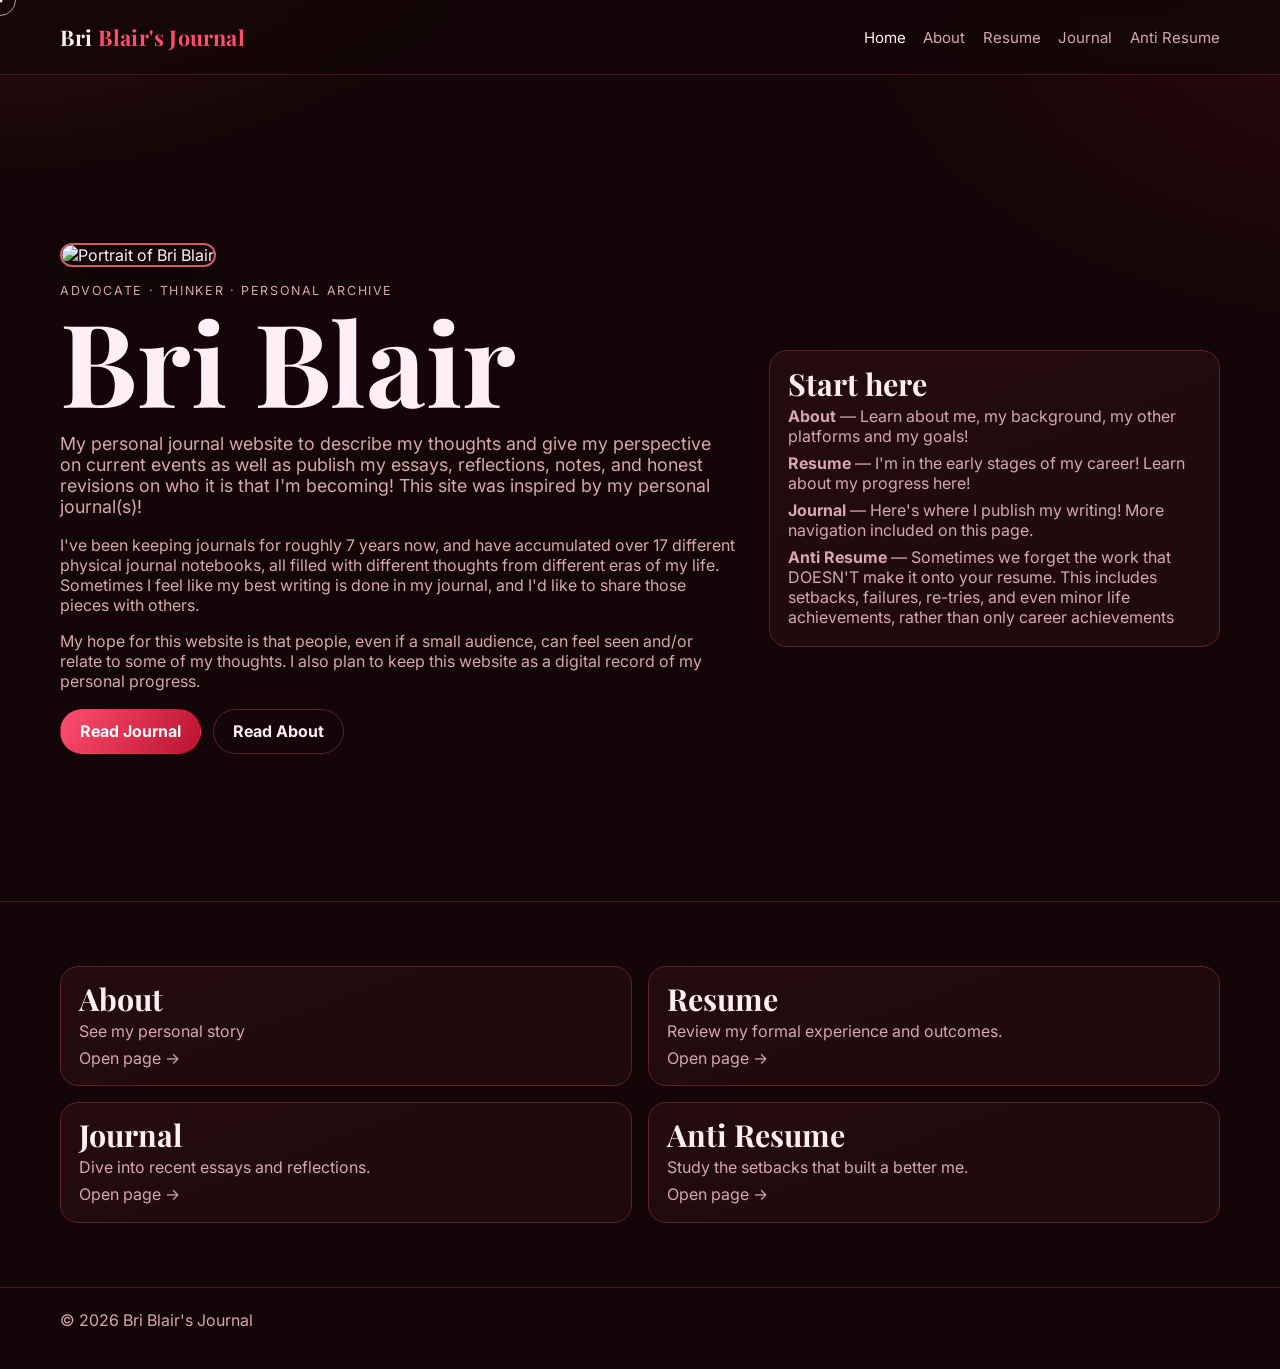
==== index.html @ d58d40ee "Update index.html" ====
<!DOCTYPE html>
<html lang="en">
  <head>
    <meta charset="UTF-8" />
    <meta name="viewport" content="width=device-width, initial-scale=1.0" />
    <title>Bri Blair's Journal | Home</title>
    <meta name="description" content="Bri Blair's Journal — red editorial homepage." />
    <link rel="stylesheet" href="styles.css" />
  </head>
  <body>
    <div id="cursor-dot"></div>
<div id="cursor-ring"></div>
    <div class="nav-wrap">
      <nav class="container">
        <a class="brand" href="index.html">Bri <span>Blair's Journal</span></a>
        <div class="menu">
          <a class="active" href="index.html">Home</a><a href="about.html">About</a><a href="resume.html">Resume</a><a href="journal.html">Journal</a><a href="anti-resume.html">Anti Resume</a>
        </div>
      </nav>
    </div>

<main class="container hero">
      <section>
        <img class="hero-portrait" src="Bri senior-88 (1).jpg" alt="Portrait of Bri Blair" />
        <div class="eyebrow">Advocate · Thinker · Personal Archive</div>
        <h1>Bri Blair</h1>
        <p class="lead">
          My personal journal website to describe my thoughts and give my perspective on current events 
          as well as publish my essays, reflections, notes, and honest revisions on who it is that I'm 
          becoming! This site was inspired by my personal journal(s)!
        </p>

        <p> I've been keeping journals for roughly 7 years now, and have accumulated over 17 different 
          physical journal notebooks, all filled with different thoughts from different eras of my life. 
          Sometimes I feel like my best writing is done in my journal, and I'd like to share those pieces
          with others.
        </p>

        <p> My hope for this website is that people, even if a small audience, can feel seen and/or relate 
          to some of my thoughts. I also plan to keep this website as a digital record of my personal progress. </p>
        <div class="cta-row">
          <a class="btn primary" href="journal.html">Read Journal</a>
          <a class="btn" href="about.html">Read About</a>
        </div>
      </section>
      <aside class="hero-panel">
        <article class="card">
          <h3>Start here</h3>
          <p><strong>About</strong> — Learn about me, my background, my other platforms and my goals!</p>
          <p><strong>Resume</strong> — I'm in the early stages of my career! Learn about my progress here!</p>
          <p><strong>Journal</strong> — Here's where I publish my writing! More navigation included on this page.</p>
          <p><strong>Anti Resume</strong> — Sometimes we forget the work that DOESN'T make it onto your resume. This includes setbacks,
          failures, re-tries, and even minor life achievements, rather than only career achievements</p>
        </article>
      </aside>
    </main>

    <section class="section">
      <div class="container grid-2">
        <article class="card"><h3>About</h3><p>See my personal story</p><p><a href="about.html">Open page →</a></p></article>
        <article class="card"><h3>Resume</h3><p>Review my formal experience and outcomes.</p><p><a href="resume.html">Open page →</a></p></article>
        <article class="card"><h3>Journal</h3><p>Dive into recent essays and reflections.</p><p><a href="journal.html">Open page →</a></p></article>
        <article class="card"><h3>Anti Resume</h3><p>Study the setbacks that built a better me.</p><p><a href="anti-resume.html">Open page →</a></p></article>
      </div>
    </section>

    <footer><div class="container">© <span id="year"></span> Bri Blair's Journal</div></footer>

<script>
  document.getElementById('year').textContent = new Date().getFullYear();
</script>

<script src="cursor.js"></script>
</body>
</html>
---- styles.css ----
@import url('https://fonts.googleapis.com/css2?family=Inter:wght@400;500;700;800&family=Playfair+Display:wght@500;700;800&display=swap');

:root {
  --bg: #140608;
  --surface: #1f0a0d;
  --surface-2: #2a0d12;
  --line: #5f202d;
  --text: #fff0f3;
  --muted: #d6a7af;
  --accent: #ff4e6d;
  --accent-2: #b91330;
  --max: 1160px;
}

* { box-sizing: border-box; }
html { scroll-behavior: smooth; }
body {
  margin: 0;
  font-family: Inter, system-ui, -apple-system, Segoe UI, Roboto, sans-serif;
  color: var(--text);
  background:
    radial-gradient(1200px 700px at -5% -15%, rgba(255, 78, 109, .22), transparent 55%),
    radial-gradient(1000px 600px at 110% 0%, rgba(185, 19, 48, .16), transparent 55%),
    var(--bg);
}
a { color: inherit; text-decoration: none; }
.container { width: min(var(--max), 92vw); margin: 0 auto; }

.nav-wrap {
  position: sticky;
  top: 0;
  z-index: 40;
  border-bottom: 1px solid color-mix(in srgb, var(--line) 70%, transparent);
  background: rgba(20, 6, 8, .84);
  backdrop-filter: blur(8px);
}
nav {
  min-height: 74px;
  display: flex;
  align-items: center;
  justify-content: space-between;
  gap: 1rem;
}
.brand {
  font-family: "Playfair Display", Georgia, serif;
  font-weight: 700;
  letter-spacing: .2px;
  font-size: 1.35rem;   /* temporary to prove it changed */
}
.brand span { color: var(--accent); }
.menu { display: flex; gap: 1.1rem; flex-wrap: wrap; }
.menu a { color: var(--muted); font-size: .94rem; }
.menu a.active,
.menu a:hover { color: var(--text); }

.hero {
  min-height: calc(100vh - 74px);
  display: grid;
  grid-template-columns: 1.2fr .8fr;
  gap: 2rem;
  align-content: center;
  padding: 4.5rem 0 3.2rem;
}
.eyebrow { color: var(--muted); text-transform: uppercase; letter-spacing: .13em; font-size: .78rem; }
h1, h2, h3 { margin: 0; font-family: "Playfair Display", Georgia, serif; line-height: .95; }
h1 { font-size: clamp(2.9rem, 9.5vw, 7.2rem); margin: .5rem 0 .8rem; }
h2 { font-size: clamp(1.9rem, 5.5vw, 4rem); margin-bottom: .8rem; }
h3 { font-size: clamp(1.2rem, 3vw, 1.9rem); margin-bottom: .45rem; }
.lead { color: var(--muted); font-size: clamp(1rem, 1.4vw, 1.12rem); max-width: 64ch; }

.card {
  background: linear-gradient(160deg, color-mix(in srgb, var(--surface-2) 85%, #000), var(--surface));
  border: 1px solid var(--line);
  border-radius: 18px;
  padding: 1.1rem;
}
.card p { color: var(--muted); margin: .45rem 0 0; }

.hero-panel {
  display: grid;
  align-content: center;
}
.hero-panel .card { padding: 1.15rem; }

.cta-row { display: flex; gap: .7rem; flex-wrap: wrap; margin-top: 1.1rem; }
.btn {
  display: inline-flex;
  align-items: center;
  justify-content: center;
  border-radius: 999px;
  padding: .72rem 1.2rem;
  font-weight: 700;
  border: 1px solid var(--line);
}
.btn.primary { background: linear-gradient(120deg, var(--accent) 0%, var(--accent-2) 100%); border-color: transparent; color: #fff; }

.section { padding: 4rem 0; border-top: 1px solid color-mix(in srgb, var(--line) 70%, transparent); }
.grid-2 { display: grid; grid-template-columns: repeat(2, minmax(0,1fr)); gap: 1rem; }
.stack { display: grid; gap: .9rem; }
.meta { color: var(--muted); font-size: .88rem; }
footer { border-top: 1px solid color-mix(in srgb, var(--line) 70%, transparent); color: var(--muted); padding: 1.4rem 0 2.4rem; }

@media (max-width: 920px) {
  .hero { grid-template-columns: 1fr; min-height: auto; }
  .grid-2 { grid-template-columns: 1fr; }
}
.hero-portrait {
  width: clamp(110px, 20vw, 170px);
  aspect-ratio: 1 / 1;
  object-fit: cover;
  object-position: center 22% !important;
  border-radius: 999px;
  border: 2px solid color-mix(in srgb, var(--accent) 65%, #fff 15%);
  box-shadow: 0 15px 35px rgba(0, 0, 0, 0.35);
  margin-bottom: 1rem;
}

main p,
main li,
main small,
.card p,
.card a,
.lead {
  color: var(--muted);
}

@media (pointer: fine) {
  body {
    cursor: none;
  }

  a,
  button,
  .btn,
  .card {
    cursor: none;
  }

  #cursor-dot {
    position: fixed;
    width: 5px;
    height: 5px;
    background: #ffb3c1;
    border-radius: 50%;
    pointer-events: none;
    z-index: 9999;
    transform: translate(-50%, -50%);
    transition: opacity 0.2s;
  }

  #cursor-ring {
    position: fixed;
    width: 32px;
    height: 32px;
    border: 1px solid rgba(255, 179, 193, 0.55);
    border-radius: 50%;
    pointer-events: none;
    z-index: 9998;
    transform: translate(-50%, -50%);
    transition:
      width 0.3s cubic-bezier(0.16, 1, 0.3, 1),
      height 0.3s cubic-bezier(0.16, 1, 0.3, 1),
      border-color 0.3s,
      opacity 0.2s;
  }

  body.hovering #cursor-ring {
    width: 48px;
    height: 48px;
   border-color: rgba(255, 179, 193, 0.9);
  }
}

@media (max-width: 768px) {
  body {
    cursor: auto;
  }

  #cursor-dot,
  #cursor-ring {
    display: none;
  }
}

@media (pointer: fine) {
  #cursor-dot {
    background: #fff0f3 !important;
  }

  #cursor-ring {
    border-color: rgba(255, 240, 243, 0.65) !important;
  }

  body.hovering #cursor-ring {
    border-color: rgba(255, 240, 243, 0.95) !important;
  }
}
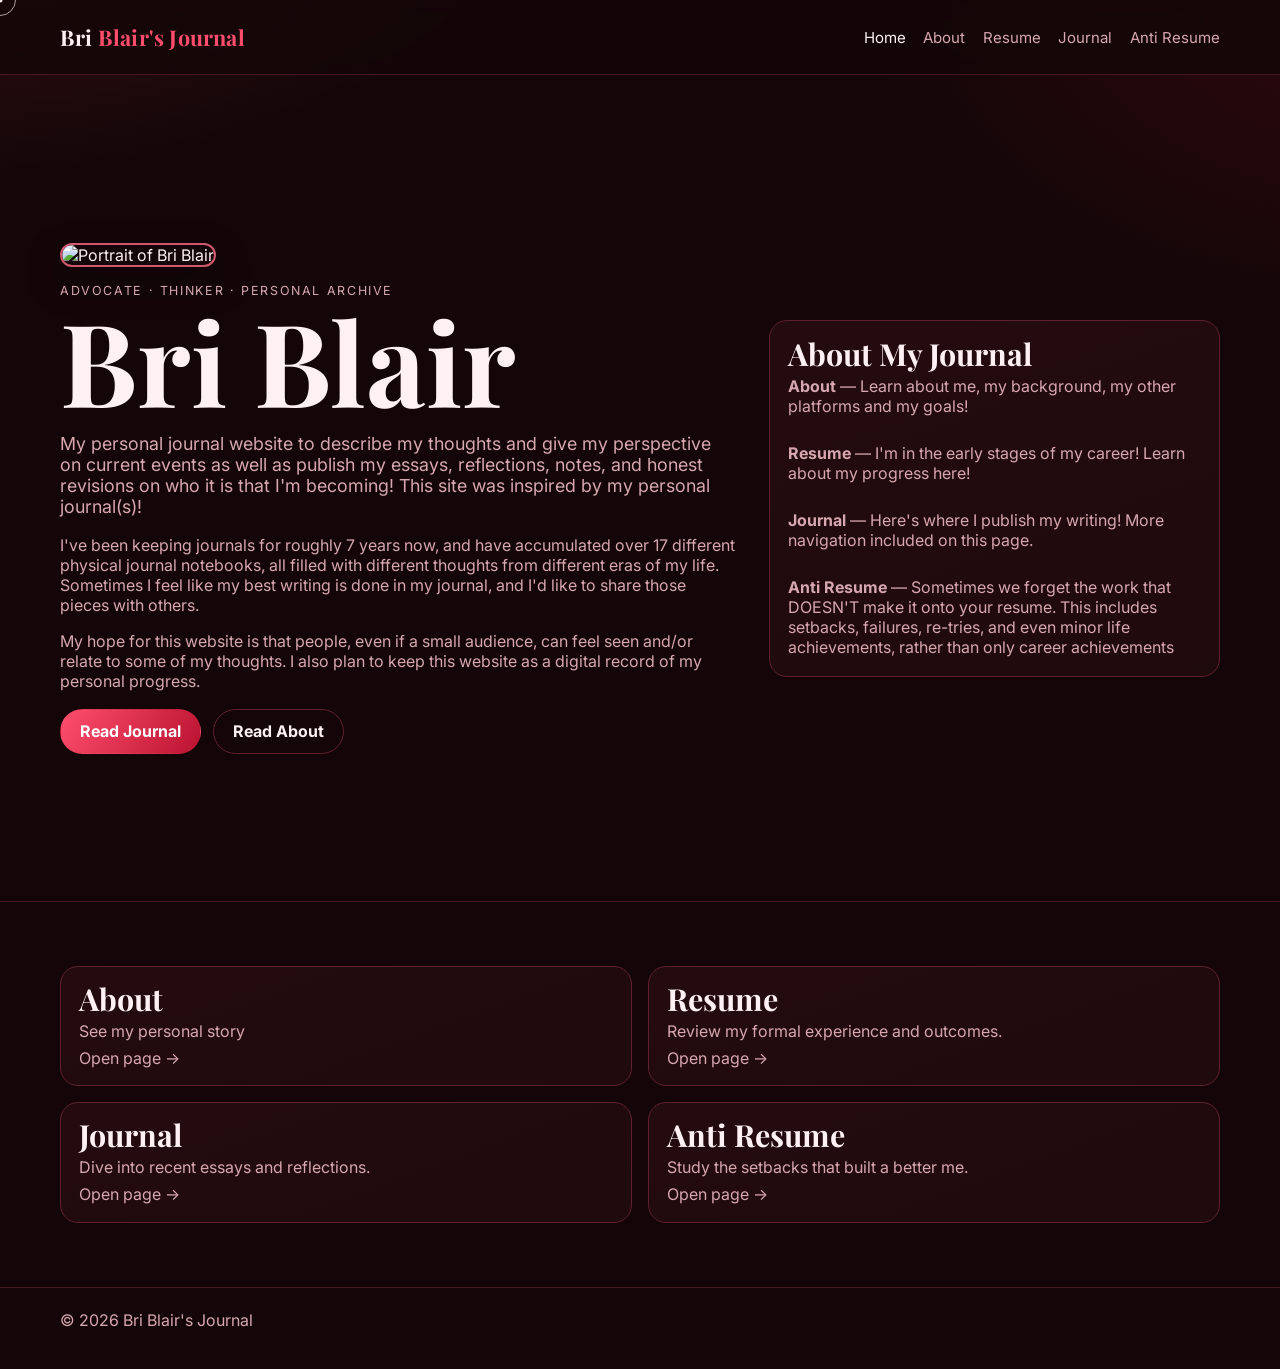
==== commit cba06da0: "Update index.html" ====
--- a/index.html
+++ b/index.html
@@ -45,10 +45,13 @@
       </section>
       <aside class="hero-panel">
         <article class="card">
-          <h3>Start here</h3>
+          <h3>About My Journal</h3>
           <p><strong>About</strong> — Learn about me, my background, my other platforms and my goals!</p>
+          <br>
           <p><strong>Resume</strong> — I'm in the early stages of my career! Learn about my progress here!</p>
+          <br>
           <p><strong>Journal</strong> — Here's where I publish my writing! More navigation included on this page.</p>
+          <br>
           <p><strong>Anti Resume</strong> — Sometimes we forget the work that DOESN'T make it onto your resume. This includes setbacks,
           failures, re-tries, and even minor life achievements, rather than only career achievements</p>
         </article>
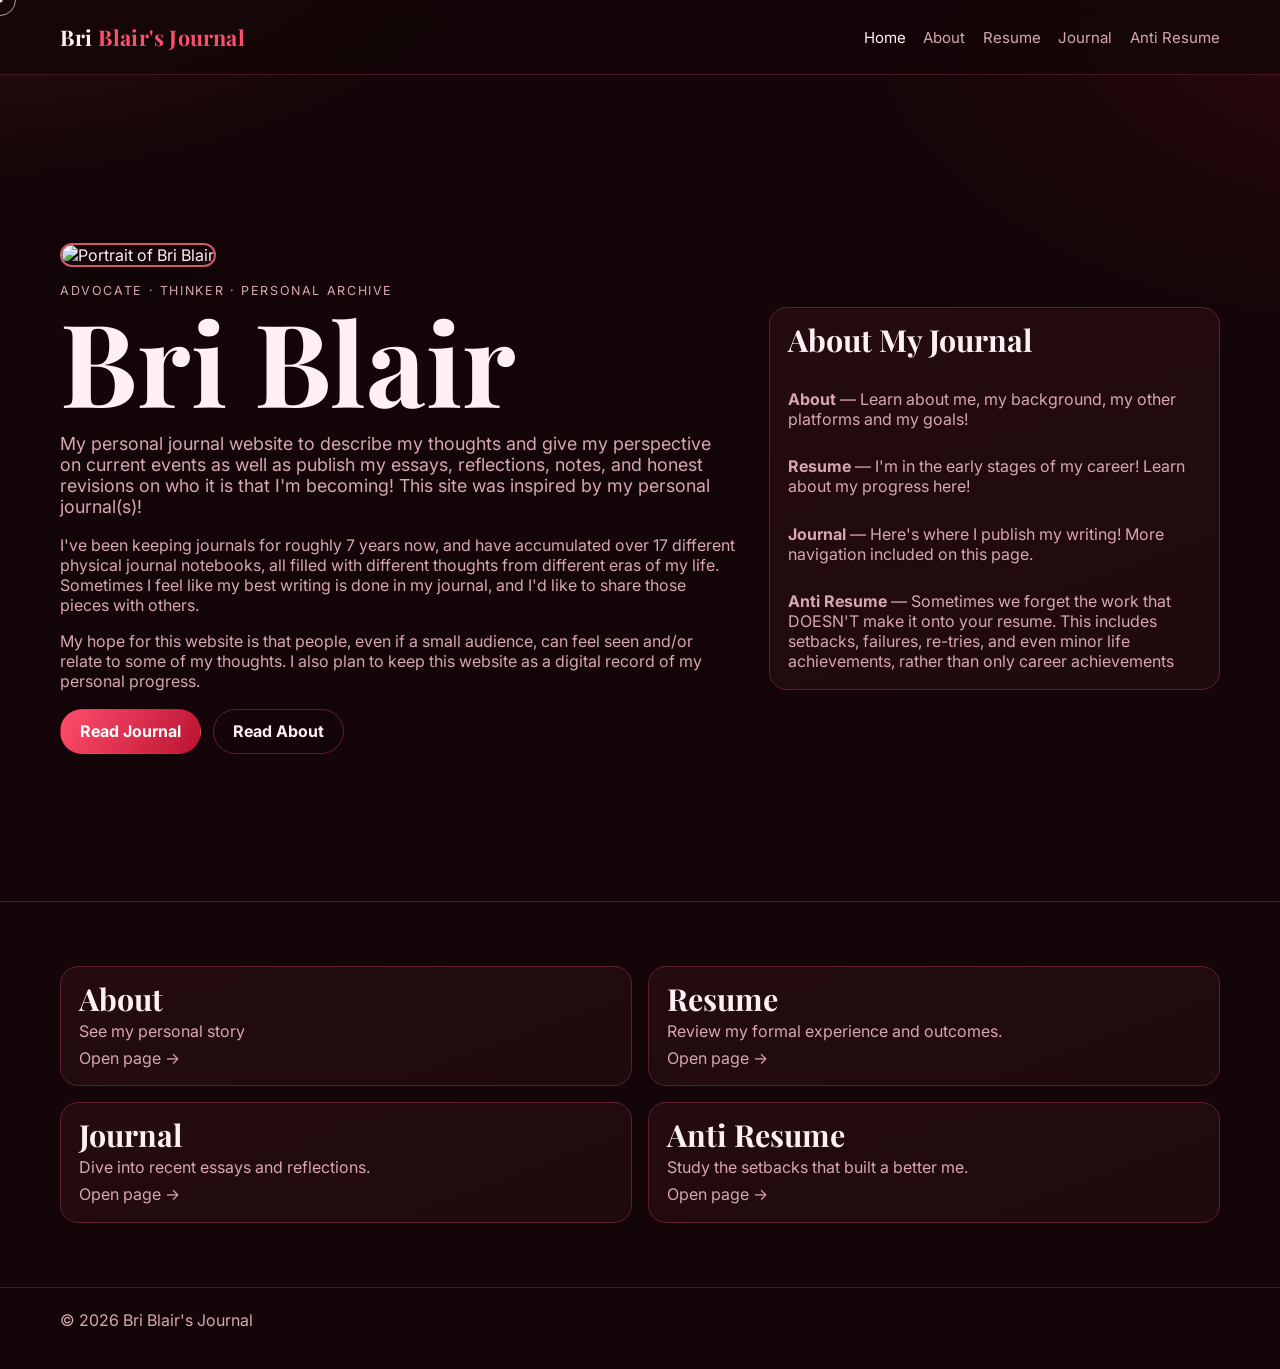
==== commit 3ca46691: "Update index.html" ====
--- a/index.html
+++ b/index.html
@@ -46,6 +46,7 @@
       <aside class="hero-panel">
         <article class="card">
           <h3>About My Journal</h3>
+          <br>
           <p><strong>About</strong> — Learn about me, my background, my other platforms and my goals!</p>
           <br>
           <p><strong>Resume</strong> — I'm in the early stages of my career! Learn about my progress here!</p>
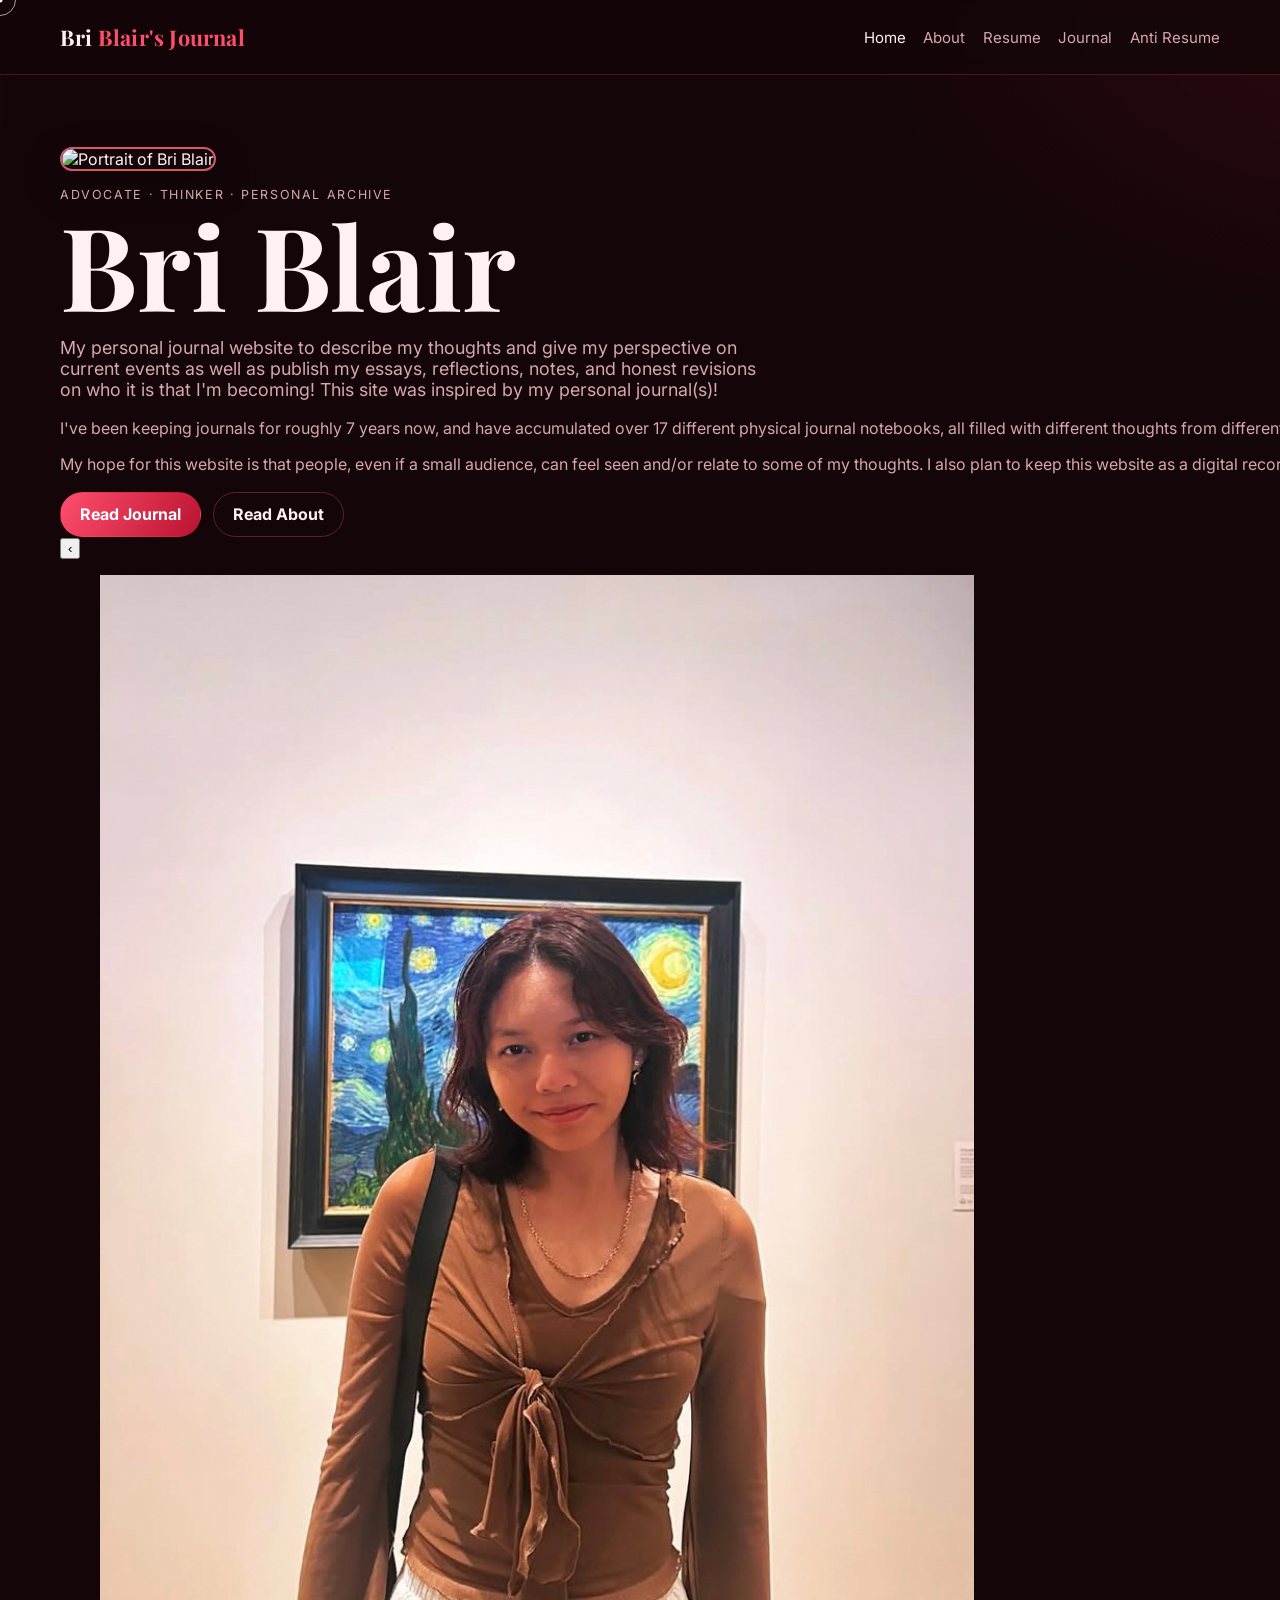
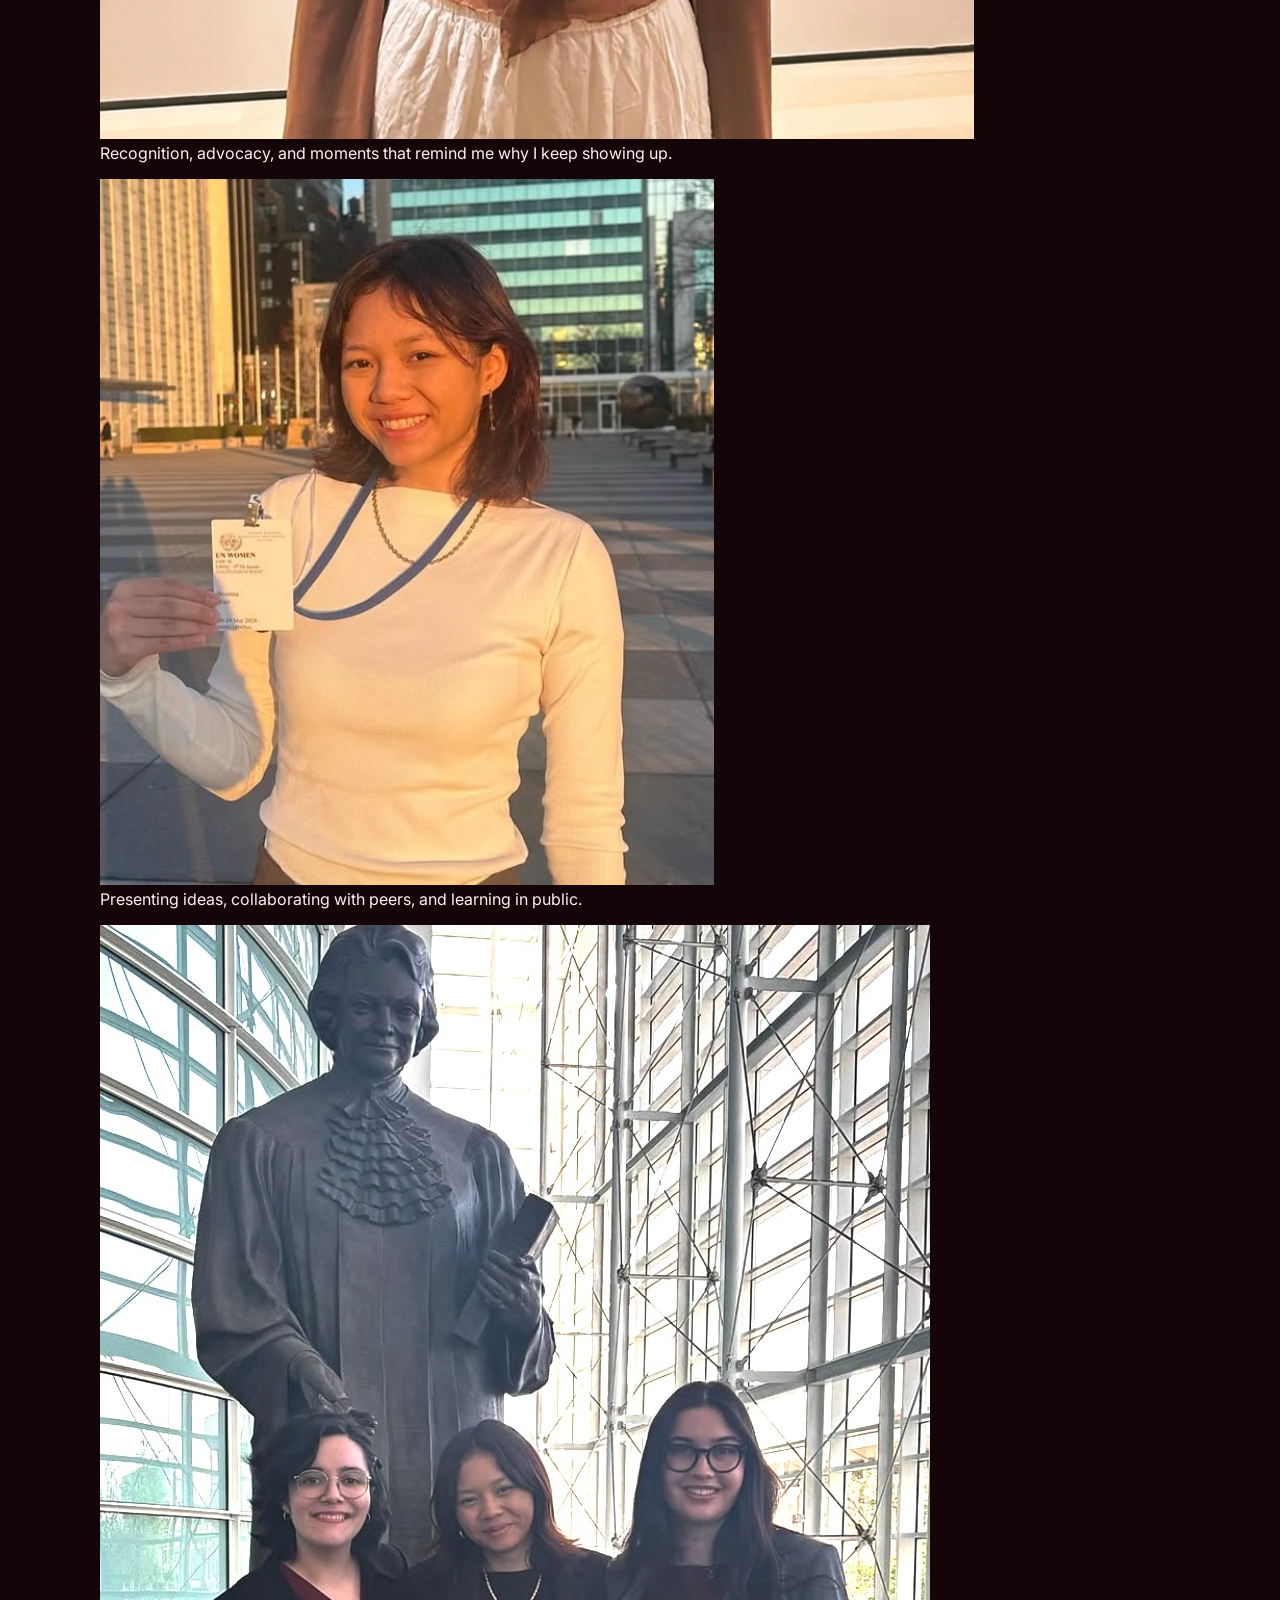
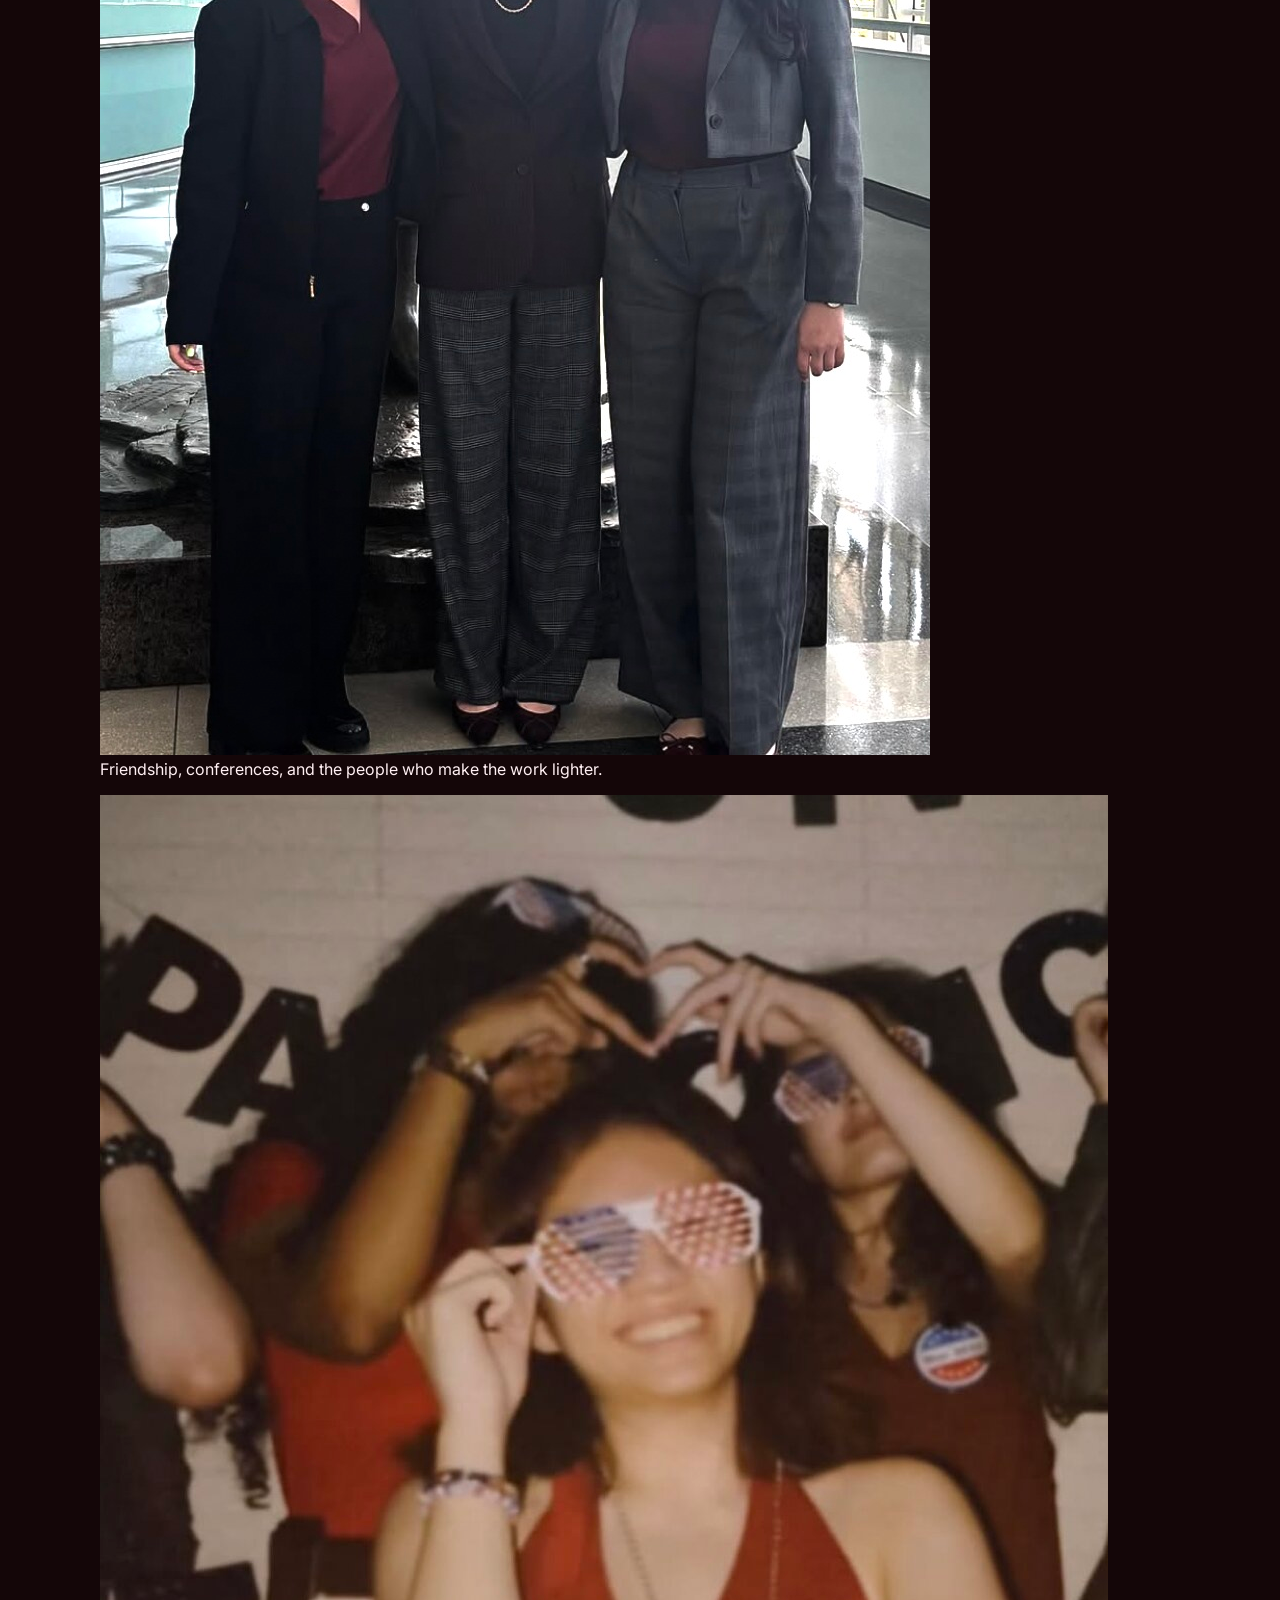
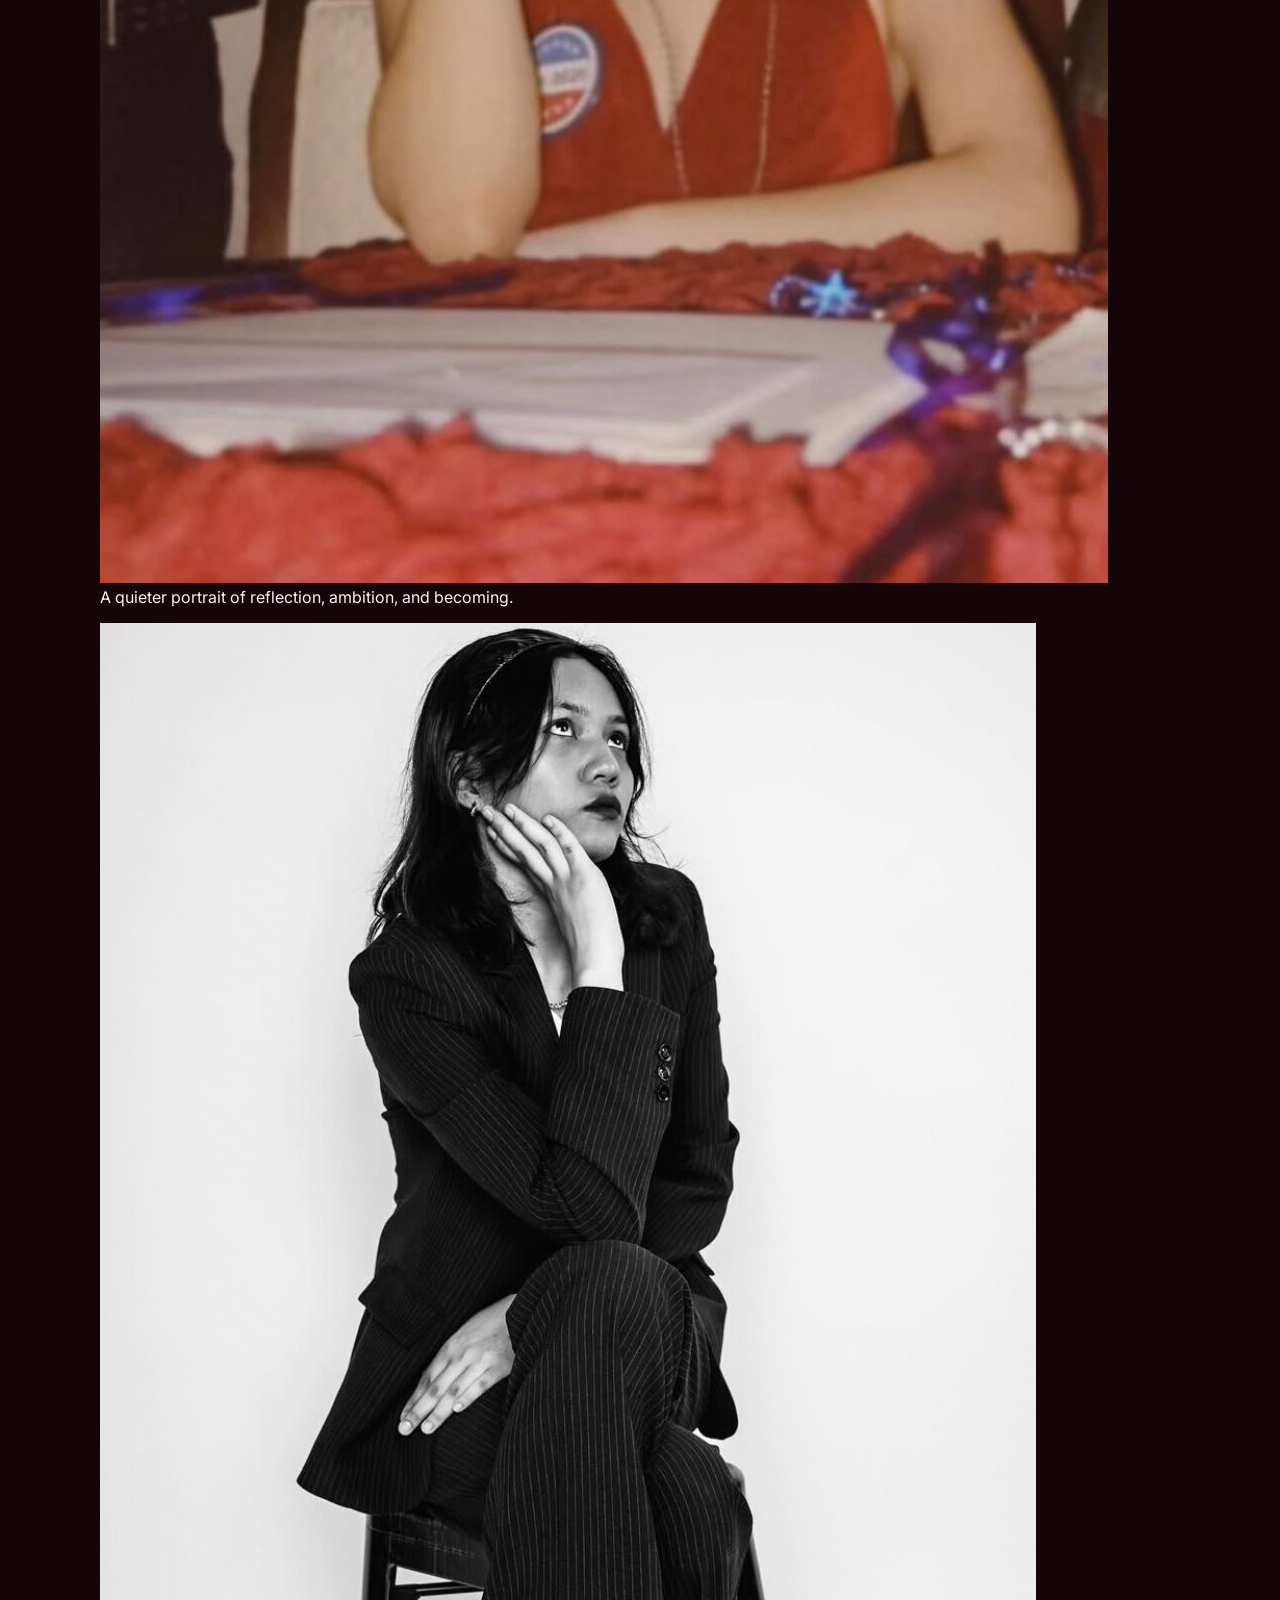
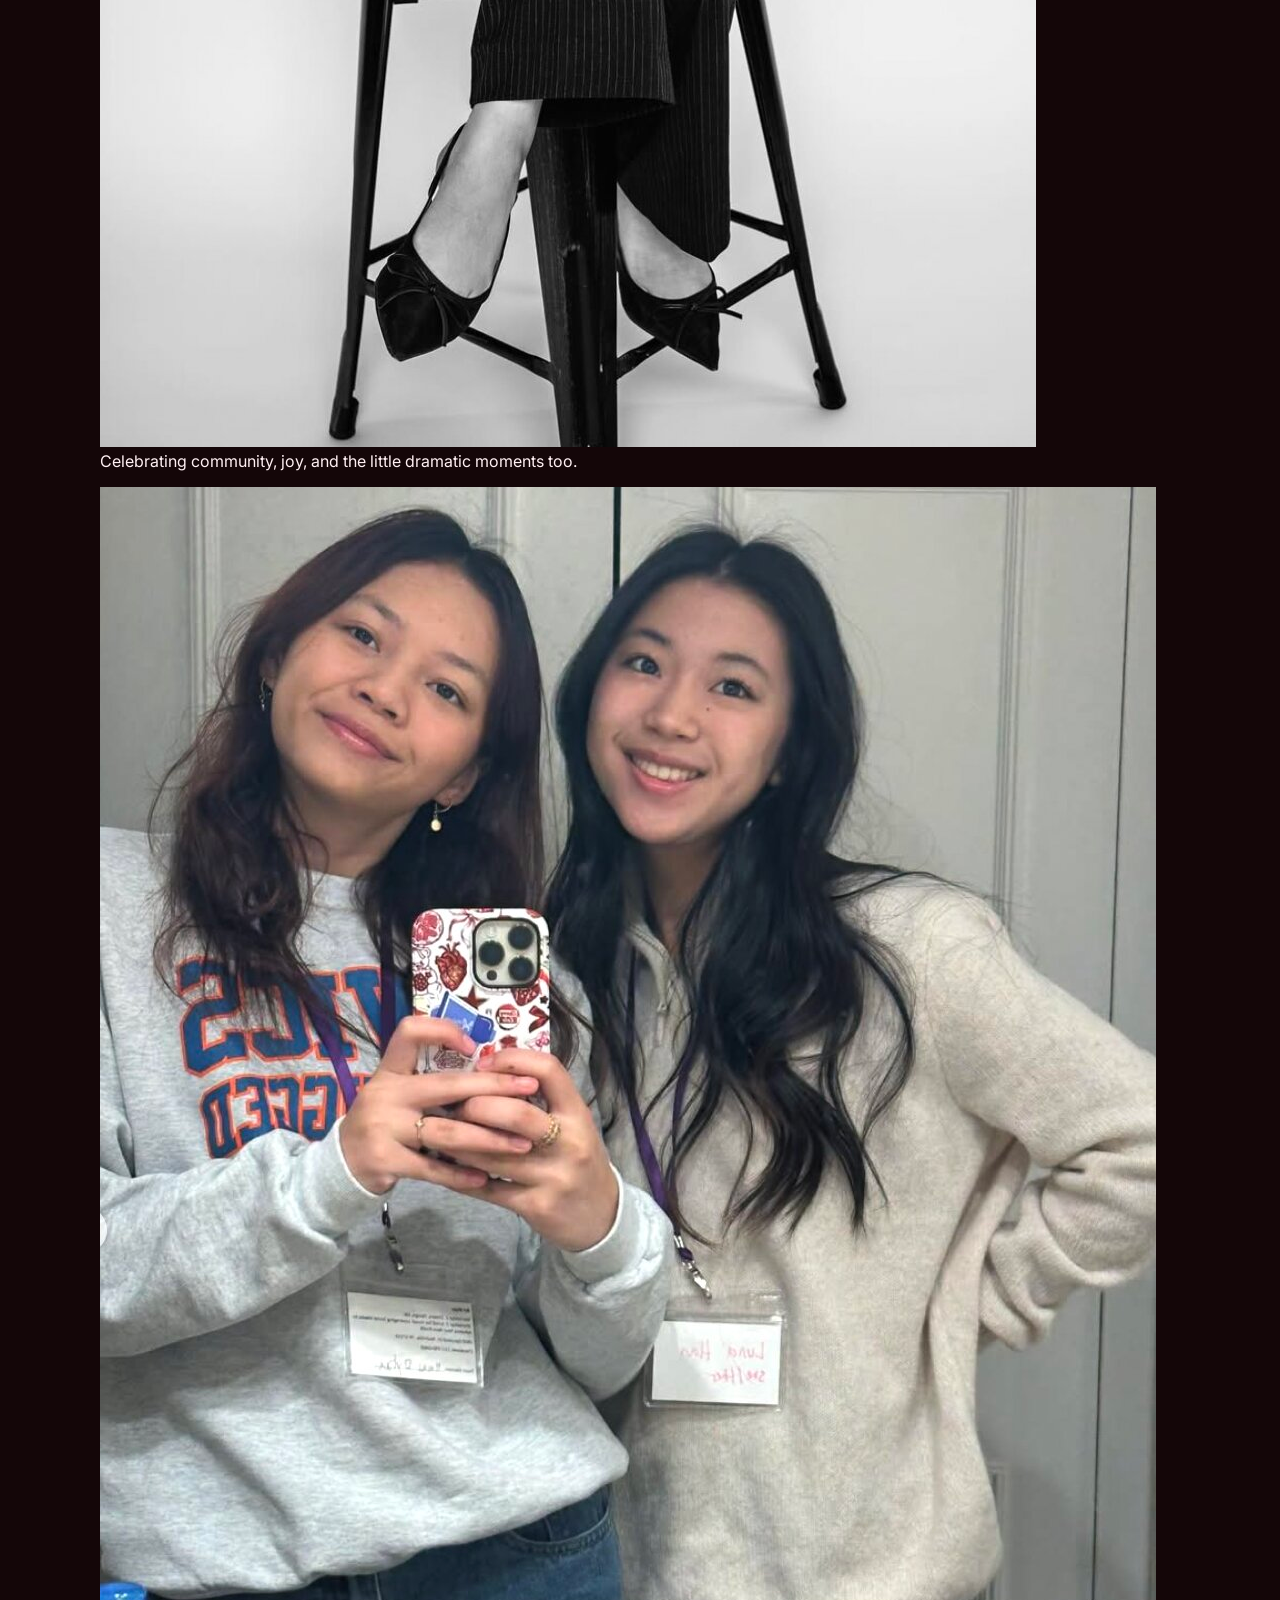
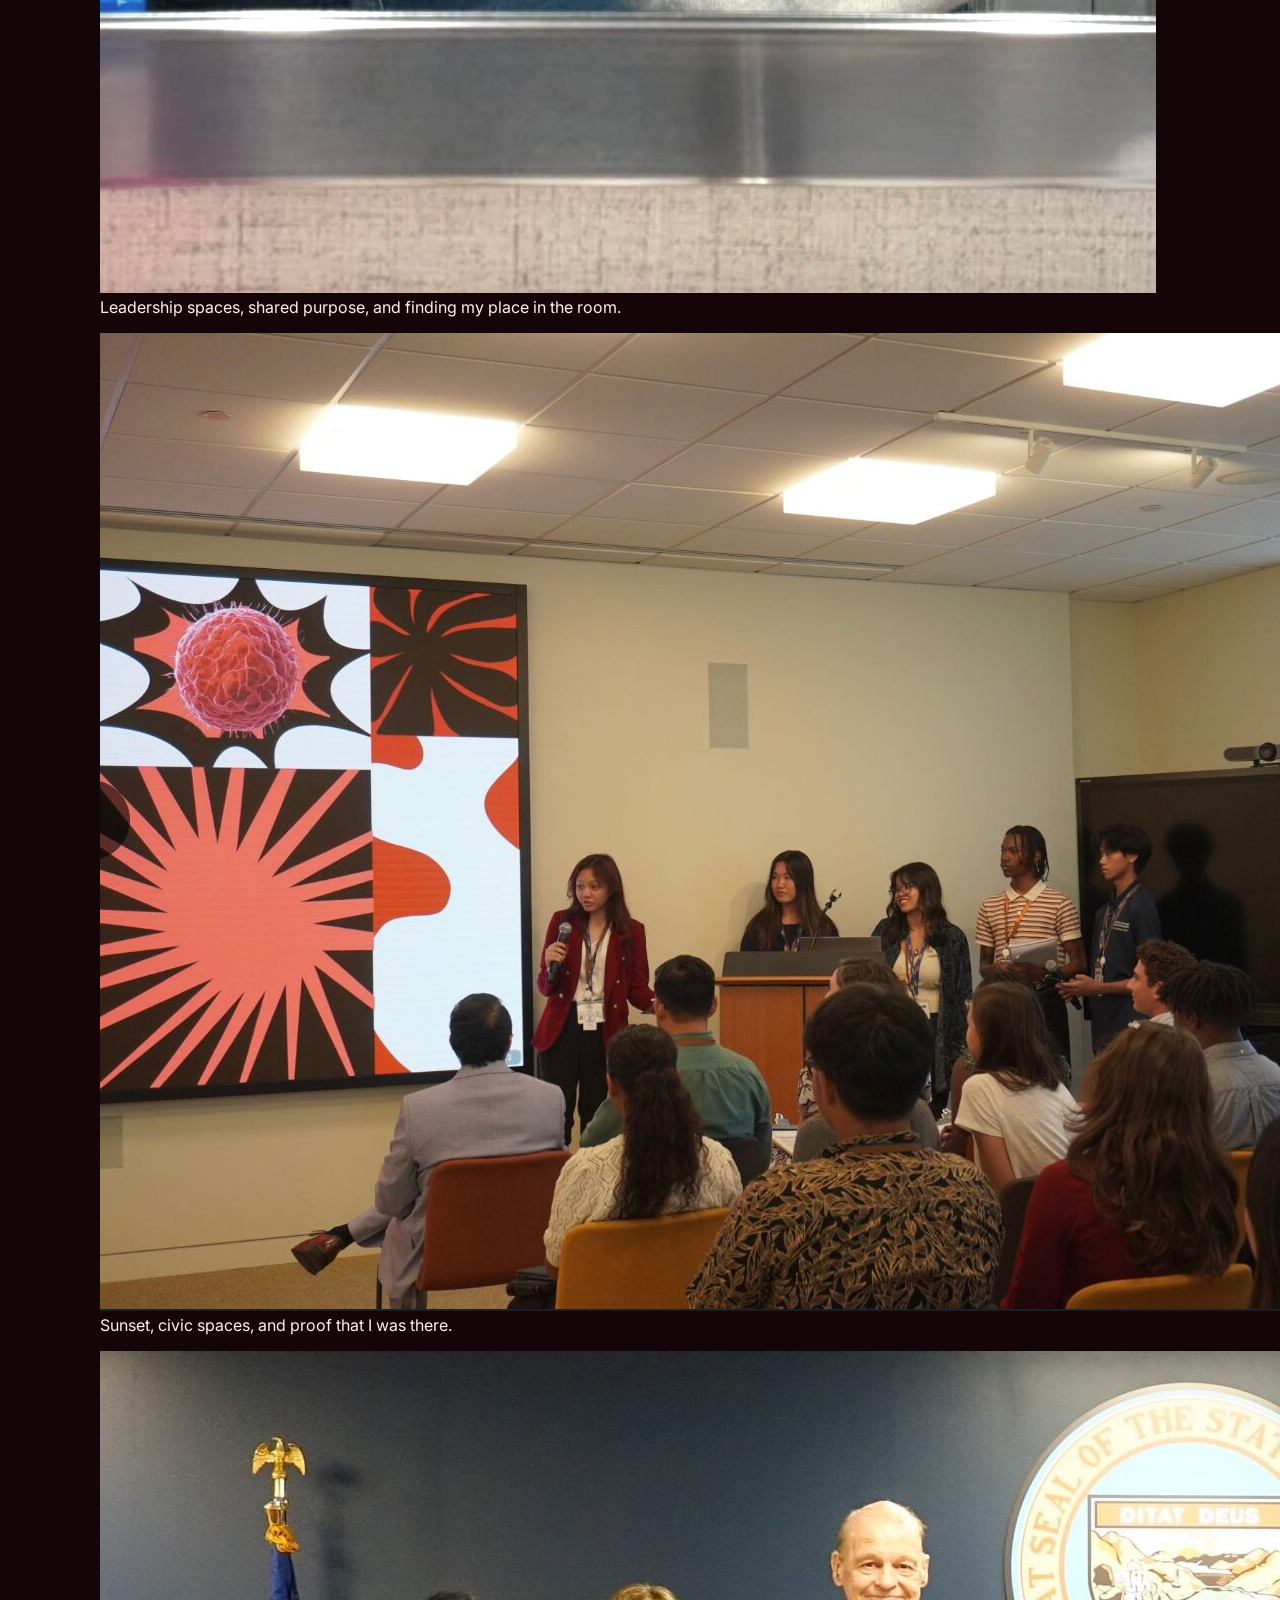
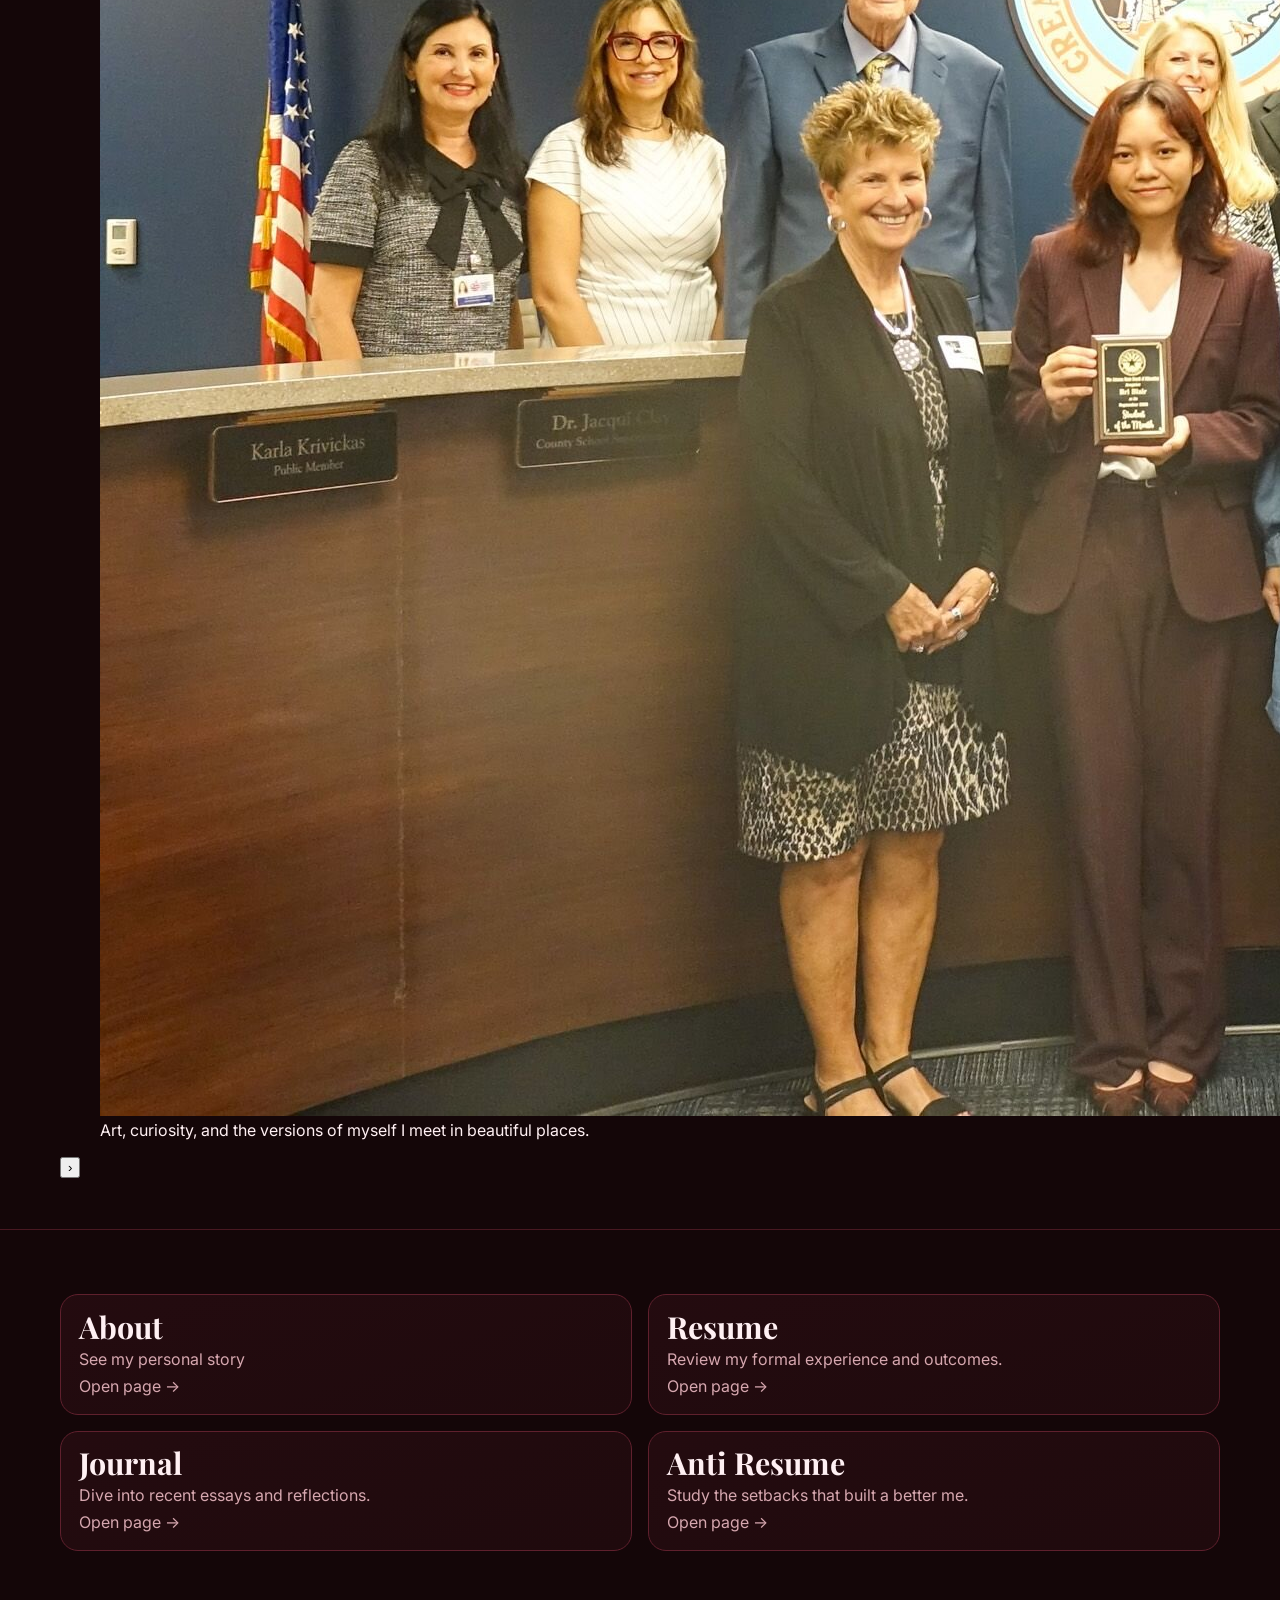
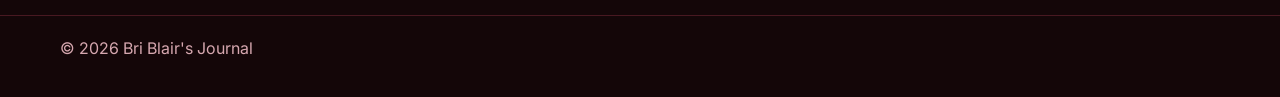
==== commit 73bbe6ce: "Update index.html" ====
--- a/index.html
+++ b/index.html
@@ -42,6 +42,58 @@
           <a class="btn primary" href="journal.html">Read Journal</a>
           <a class="btn" href="about.html">Read About</a>
         </div>
+        <div class="gallery-shell">
+  <button class="gallery-arrow gallery-arrow-left" type="button" aria-label="Scroll gallery left">
+    ‹
+  </button>
+
+  <div class="home-photo-gallery" id="homePhotoGallery" aria-label="Photo gallery">
+    <figure class="gallery-item gallery-wide">
+      <img src="images/gallery-1.jpg" alt="Bri receiving an award" />
+      <figcaption>Recognition, advocacy, and moments that remind me why I keep showing up.</figcaption>
+    </figure>
+
+    <figure class="gallery-item gallery-wide">
+      <img src="images/gallery-2.jpg" alt="Bri presenting with a group" />
+      <figcaption>Presenting ideas, collaborating with peers, and learning in public.</figcaption>
+    </figure>
+
+    <figure class="gallery-item gallery-tall">
+      <img src="images/gallery-3.jpg" alt="Bri with a friend" />
+      <figcaption>Friendship, conferences, and the people who make the work lighter.</figcaption>
+    </figure>
+
+    <figure class="gallery-item gallery-tall">
+      <img src="images/gallery-4.jpg" alt="Black and white portrait of Bri" />
+      <figcaption>A quieter portrait of reflection, ambition, and becoming.</figcaption>
+    </figure>
+
+    <figure class="gallery-item gallery-tall">
+      <img src="images/gallery-5.jpg" alt="Bri at a celebration" />
+      <figcaption>Celebrating community, joy, and the little dramatic moments too.</figcaption>
+    </figure>
+
+    <figure class="gallery-item gallery-tall">
+      <img src="images/gallery-6.jpg" alt="Bri with peers at a statue" />
+      <figcaption>Leadership spaces, shared purpose, and finding my place in the room.</figcaption>
+    </figure>
+
+    <figure class="gallery-item gallery-small">
+      <img src="images/gallery-7.jpg" alt="Bri outside with a badge" />
+      <figcaption>Sunset, civic spaces, and proof that I was there.</figcaption>
+    </figure>
+
+    <figure class="gallery-item gallery-tall">
+      <img src="images/gallery-8.jpg" alt="Bri at an art museum" />
+      <figcaption>Art, curiosity, and the versions of myself I meet in beautiful places.</figcaption>
+    </figure>
+  </div>
+
+  <button class="gallery-arrow gallery-arrow-right" type="button" aria-label="Scroll gallery right">
+    ›
+  </button>
+</div>
+
       </section>
       <aside class="hero-panel">
         <article class="card">
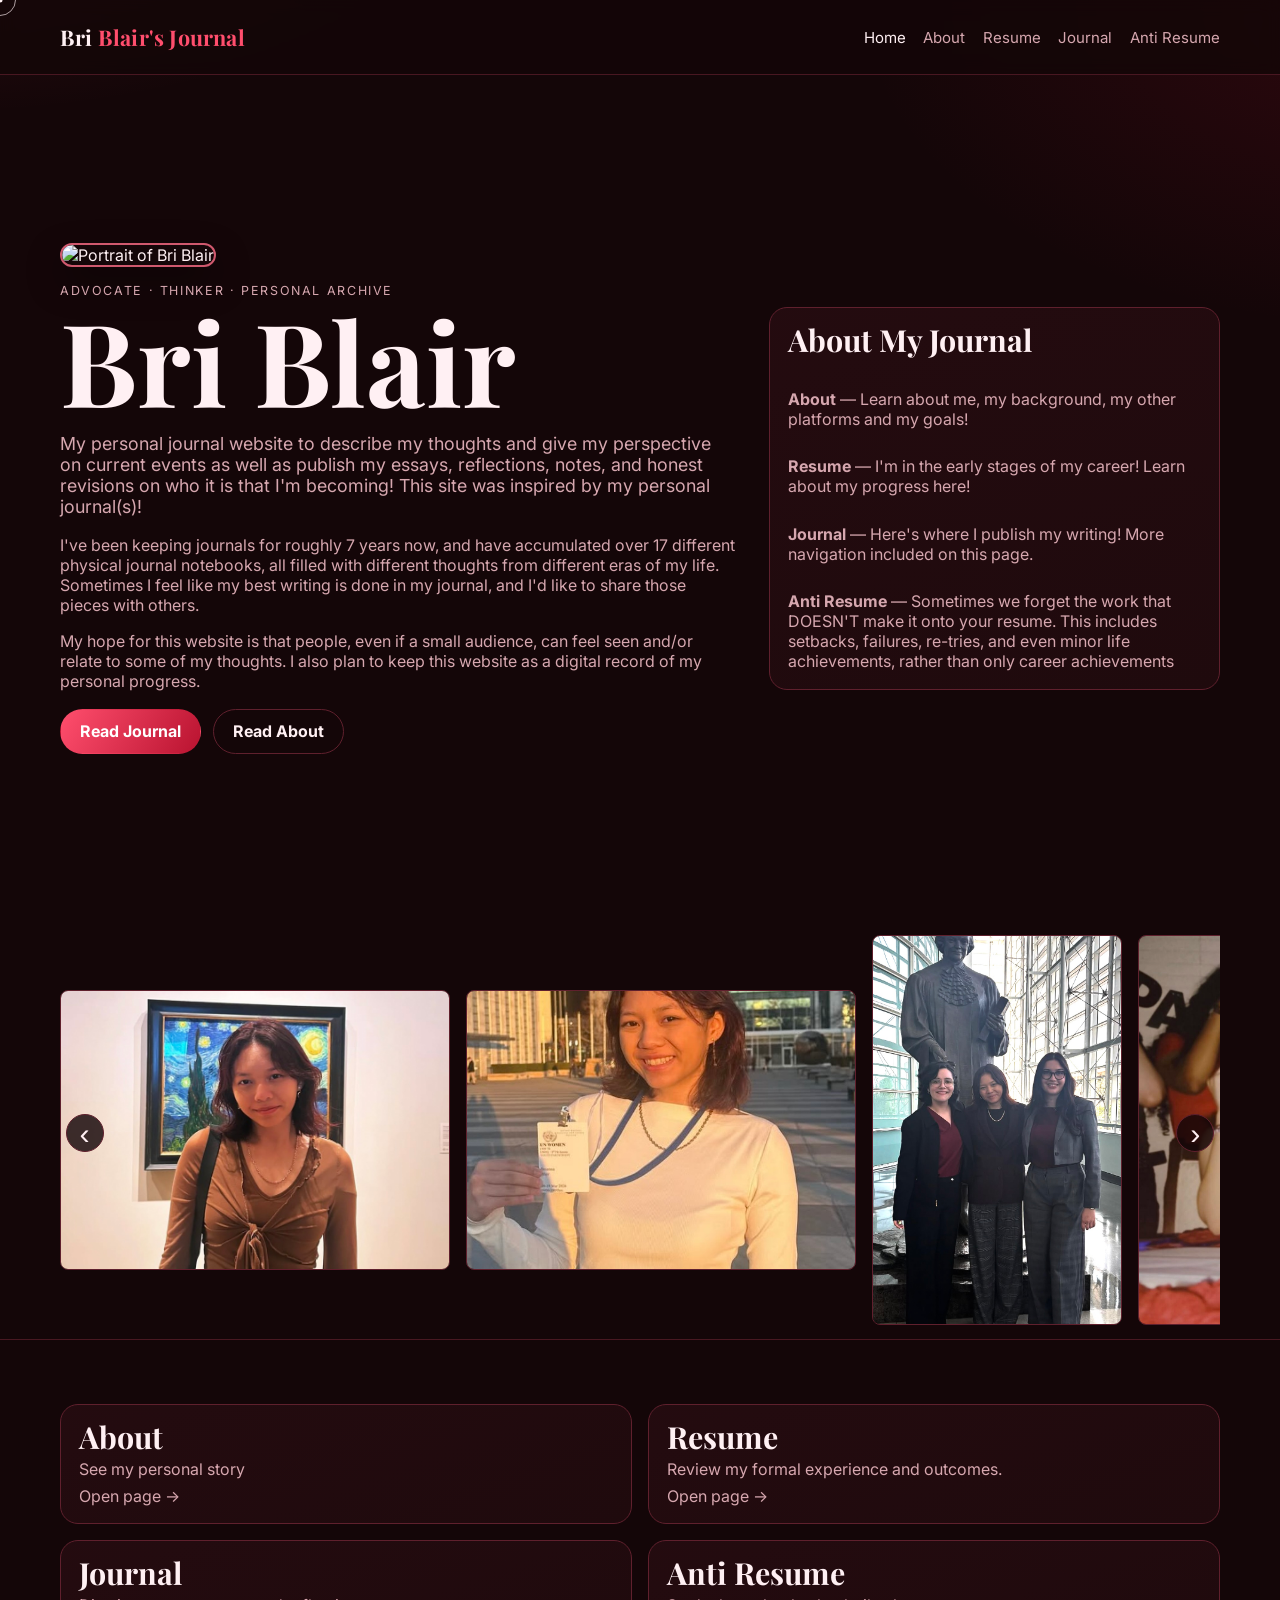
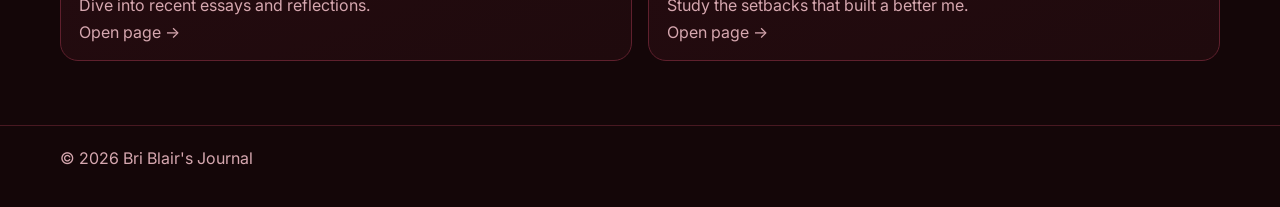
==== commit 149a8673: "Update index.html" ====
--- a/index.html
+++ b/index.html
@@ -42,57 +42,9 @@
           <a class="btn primary" href="journal.html">Read Journal</a>
           <a class="btn" href="about.html">Read About</a>
         </div>
-        <div class="gallery-shell">
-  <button class="gallery-arrow gallery-arrow-left" type="button" aria-label="Scroll gallery left">
-    ‹
-  </button>
+   
 
-  <div class="home-photo-gallery" id="homePhotoGallery" aria-label="Photo gallery">
-    <figure class="gallery-item gallery-wide">
-      <img src="images/gallery-1.jpg" alt="Bri receiving an award" />
-      <figcaption>Recognition, advocacy, and moments that remind me why I keep showing up.</figcaption>
-    </figure>
-
-    <figure class="gallery-item gallery-wide">
-      <img src="images/gallery-2.jpg" alt="Bri presenting with a group" />
-      <figcaption>Presenting ideas, collaborating with peers, and learning in public.</figcaption>
-    </figure>
-
-    <figure class="gallery-item gallery-tall">
-      <img src="images/gallery-3.jpg" alt="Bri with a friend" />
-      <figcaption>Friendship, conferences, and the people who make the work lighter.</figcaption>
-    </figure>
-
-    <figure class="gallery-item gallery-tall">
-      <img src="images/gallery-4.jpg" alt="Black and white portrait of Bri" />
-      <figcaption>A quieter portrait of reflection, ambition, and becoming.</figcaption>
-    </figure>
-
-    <figure class="gallery-item gallery-tall">
-      <img src="images/gallery-5.jpg" alt="Bri at a celebration" />
-      <figcaption>Celebrating community, joy, and the little dramatic moments too.</figcaption>
-    </figure>
-
-    <figure class="gallery-item gallery-tall">
-      <img src="images/gallery-6.jpg" alt="Bri with peers at a statue" />
-      <figcaption>Leadership spaces, shared purpose, and finding my place in the room.</figcaption>
-    </figure>
-
-    <figure class="gallery-item gallery-small">
-      <img src="images/gallery-7.jpg" alt="Bri outside with a badge" />
-      <figcaption>Sunset, civic spaces, and proof that I was there.</figcaption>
-    </figure>
-
-    <figure class="gallery-item gallery-tall">
-      <img src="images/gallery-8.jpg" alt="Bri at an art museum" />
-      <figcaption>Art, curiosity, and the versions of myself I meet in beautiful places.</figcaption>
-    </figure>
-  </div>
-
-  <button class="gallery-arrow gallery-arrow-right" type="button" aria-label="Scroll gallery right">
-    ›
-  </button>
-</div>
+ 
 
       </section>
       <aside class="hero-panel">
@@ -110,6 +62,63 @@
         </article>
       </aside>
     </main>
+<section class="home-gallery-section">
+  <div class="container">
+    <div class="gallery-shell">
+      <button class="gallery-arrow gallery-arrow-left" type="button" aria-label="Scroll gallery left">
+        ‹
+      </button>
+
+      <div class="home-photo-gallery" id="homePhotoGallery" aria-label="Photo gallery">
+        <figure class="gallery-item gallery-wide">
+          <img src="images/gallery-1.jpg" alt="Bri receiving an award" />
+          <figcaption>Recognition, advocacy, and moments that remind me why I keep showing up.</figcaption>
+        </figure>
+
+        <figure class="gallery-item gallery-wide">
+          <img src="images/gallery-2.jpg" alt="Bri presenting with a group" />
+          <figcaption>Presenting ideas, collaborating with peers, and learning in public.</figcaption>
+        </figure>
+
+        <figure class="gallery-item gallery-tall">
+          <img src="images/gallery-3.jpg" alt="Bri with a friend" />
+          <figcaption>Friendship, conferences, and the people who make the work lighter.</figcaption>
+        </figure>
+
+        <figure class="gallery-item gallery-tall">
+          <img src="images/gallery-4.jpg" alt="Black and white portrait of Bri" />
+          <figcaption>A quieter portrait of reflection, ambition, and becoming.</figcaption>
+        </figure>
+
+        <figure class="gallery-item gallery-tall">
+          <img src="images/gallery-5.jpg" alt="Bri at a celebration" />
+          <figcaption>Celebrating community, joy, and the little dramatic moments too.</figcaption>
+        </figure>
+
+        <figure class="gallery-item gallery-tall">
+          <img src="images/gallery-6.jpg" alt="Bri with peers at a statue" />
+          <figcaption>Leadership spaces, shared purpose, and finding my place in the room.</figcaption>
+        </figure>
+
+        <figure class="gallery-item gallery-small">
+          <img src="images/gallery-7.jpg" alt="Bri outside with a badge" />
+          <figcaption>Sunset, civic spaces, and proof that I was there.</figcaption>
+        </figure>
+
+        <figure class="gallery-item gallery-tall">
+          <img src="images/gallery-8.jpg" alt="Bri at an art museum" />
+          <figcaption>Art, curiosity, and the versions of myself I meet in beautiful places.</figcaption>
+        </figure>
+      </div>
+
+      <button class="gallery-arrow gallery-arrow-right" type="button" aria-label="Scroll gallery right">
+        ›
+      </button>
+    </div>
+  </div>
+</section>
+
+    
 
     <section class="section">
       <div class="container grid-2">
--- a/styles.css
+++ b/styles.css
@@ -195,5 +195,139 @@
     border-color: rgba(255, 240, 243, 0.95) !important;
   }
 }
-
-
+.hero > section,
+.hero-panel,
+.gallery-shell,
+.home-photo-gallery {
+  min-width: 0;
+}
+
+.gallery-shell {
+  position: relative;
+  width: 100%;
+  max-width: 100%;
+  margin-top: 1.6rem;
+  overflow: hidden;
+}
+
+.home-photo-gallery {
+  display: flex;
+  align-items: center;
+  gap: 1rem;
+  width: 100%;
+  max-width: 100%;
+  overflow-x: auto;
+  overflow-y: hidden;
+  padding: 0.5rem 3rem 0.9rem;
+  scroll-snap-type: x mandatory;
+  scroll-behavior: smooth;
+  scrollbar-width: none;
+}
+
+.home-photo-gallery::-webkit-scrollbar {
+  display: none;
+}
+
+.gallery-item {
+  position: relative;
+  flex: 0 0 250px;
+  height: 340px;
+  margin: 0;
+  overflow: hidden;
+  border-radius: 8px;
+  border: 1px solid var(--line);
+  background: var(--surface);
+  scroll-snap-align: start;
+}
+
+.gallery-wide {
+  flex-basis: 390px;
+  height: 280px;
+}
+
+.gallery-tall {
+  flex-basis: 250px;
+  height: 390px;
+}
+
+.gallery-small {
+  flex-basis: 230px;
+  height: 300px;
+}
+
+.gallery-item img {
+  width: 100%;
+  height: 100%;
+  display: block;
+  object-fit: cover;
+  transition: transform 0.35s ease, filter 0.35s ease;
+}
+
+.gallery-item figcaption {
+  position: absolute;
+  inset: auto 0 0;
+  padding: 1rem;
+  color: var(--text);
+  background: rgba(20, 6, 8, 0.76);
+  opacity: 0;
+  transform: translateY(12px);
+  transition: opacity 0.3s ease, transform 0.3s ease;
+  font-size: 0.9rem;
+  line-height: 1.45;
+}
+
+.gallery-item:hover img {
+  transform: scale(1.04);
+  filter: brightness(0.7);
+}
+
+.gallery-item:hover figcaption {
+  opacity: 1;
+  transform: translateY(0);
+}
+
+.gallery-arrow {
+  position: absolute;
+  top: 50%;
+  z-index: 5;
+  width: 38px;
+  height: 38px;
+  border: 1px solid var(--line);
+  border-radius: 999px;
+  background: rgba(20, 6, 8, 0.82);
+  color: var(--text);
+  font-size: 1.9rem;
+  line-height: 1;
+  display: grid;
+  place-items: center;
+  transform: translateY(-50%);
+}
+
+.gallery-arrow:hover {
+  background: var(--accent-2);
+}
+
+.gallery-arrow-left {
+  left: 0.35rem;
+}
+
+.gallery-arrow-right {
+  right: 0.35rem;
+}
+
+@media (max-width: 700px) {
+  .home-photo-gallery {
+    padding-left: 2.8rem;
+    padding-right: 2.8rem;
+  }
+
+  .gallery-item,
+  .gallery-wide,
+  .gallery-tall,
+  .gallery-small {
+    flex-basis: 72vw;
+    height: 340px;
+  }
+}
+
+
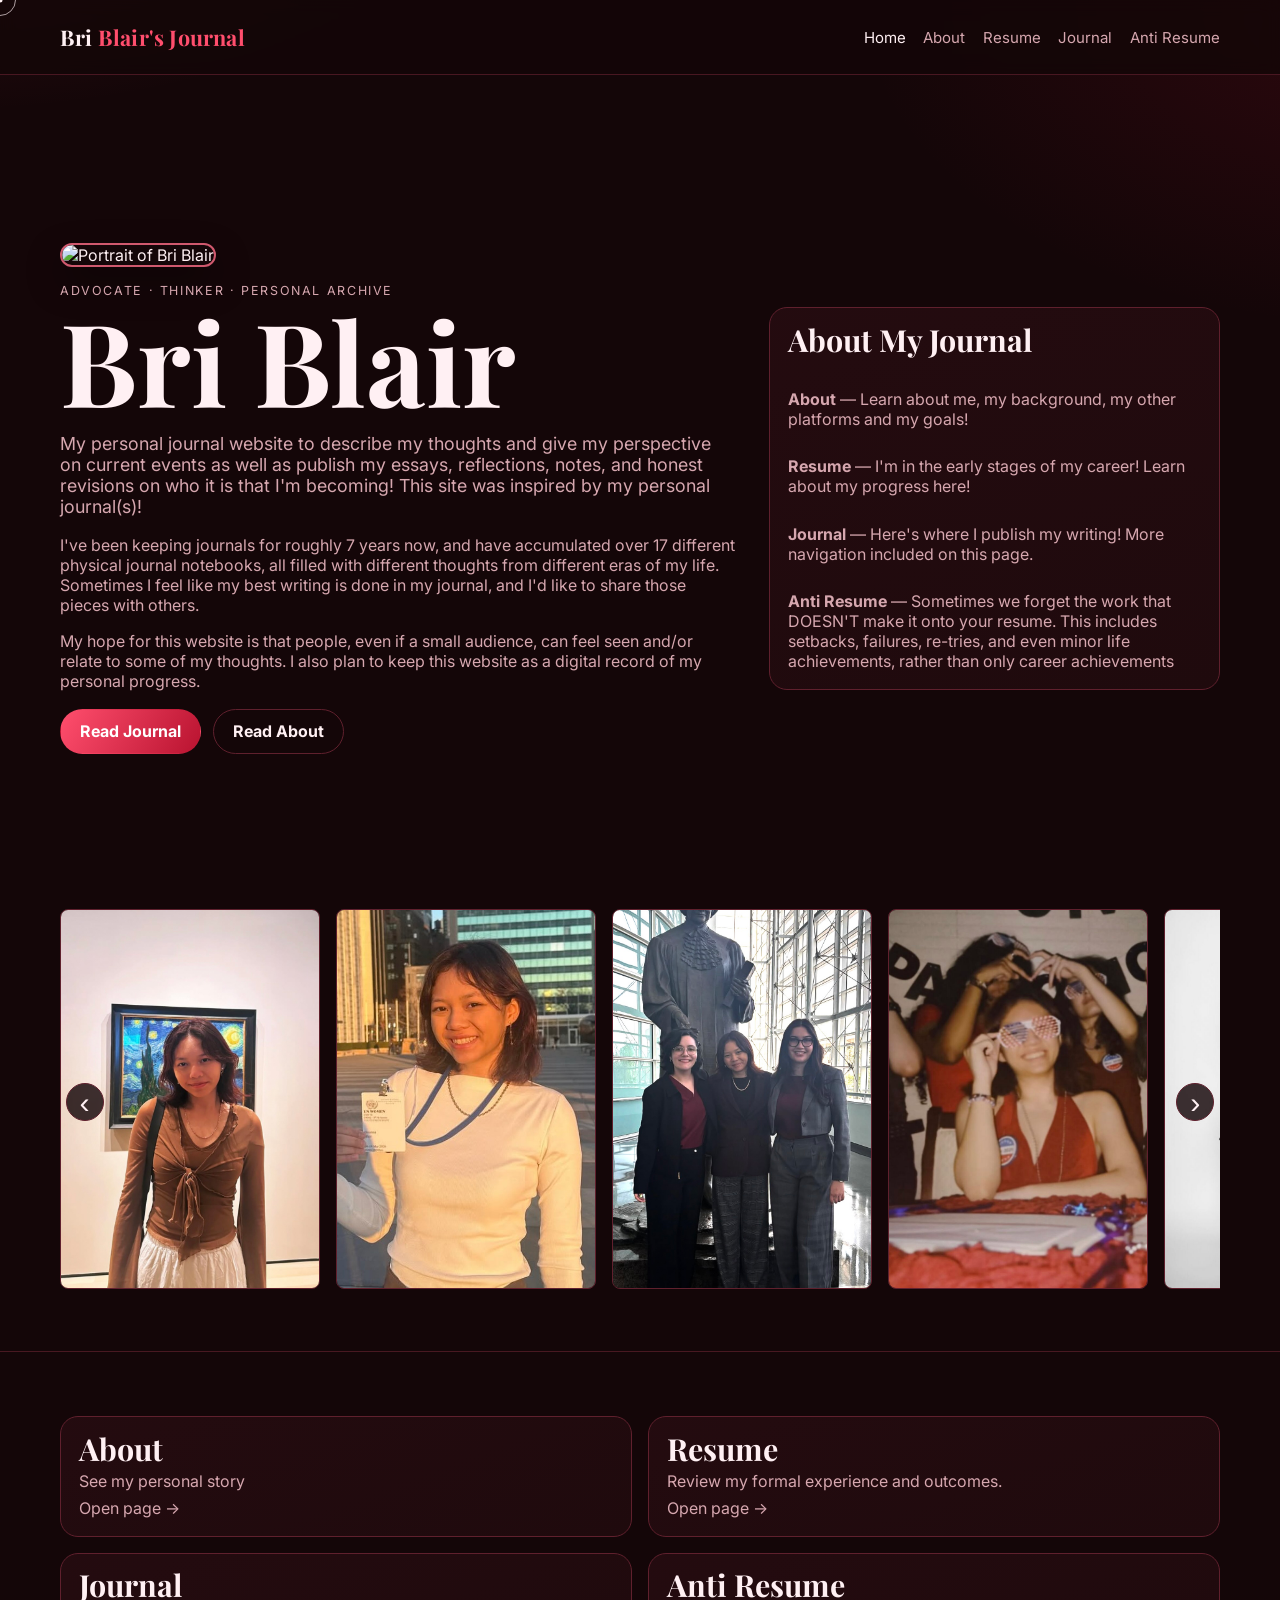
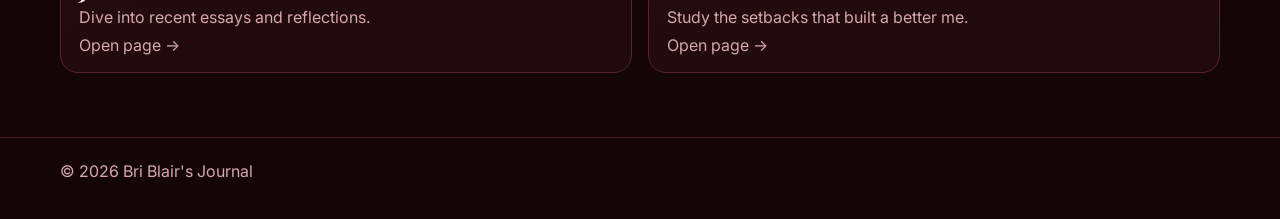
==== commit 462d6624: "Update index.html" ====
--- a/index.html
+++ b/index.html
@@ -72,22 +72,22 @@
       <div class="home-photo-gallery" id="homePhotoGallery" aria-label="Photo gallery">
         <figure class="gallery-item gallery-wide">
           <img src="images/gallery-1.jpg" alt="Bri receiving an award" />
-          <figcaption>Recognition, advocacy, and moments that remind me why I keep showing up.</figcaption>
+          <figcaption>I believe in taking time for reflection. Visiting art museums is one of my favorite places to go to reflect!</figcaption>
         </figure>
 
         <figure class="gallery-item gallery-wide">
           <img src="images/gallery-2.jpg" alt="Bri presenting with a group" />
-          <figcaption>Presenting ideas, collaborating with peers, and learning in public.</figcaption>
+          <figcaption>I had the honor of being a 2026 youth delegate to the United Nations Commission on the Status of Women!</figcaption>
         </figure>
 
         <figure class="gallery-item gallery-tall">
           <img src="images/gallery-3.jpg" alt="Bri with a friend" />
-          <figcaption>Friendship, conferences, and the people who make the work lighter.</figcaption>
+          <figcaption>I've done mock trial for 4 years, and am the president of my team! This year, we made state!</figcaption>
         </figure>
 
         <figure class="gallery-item gallery-tall">
           <img src="images/gallery-4.jpg" alt="Black and white portrait of Bri" />
-          <figcaption>A quieter portrait of reflection, ambition, and becoming.</figcaption>
+          <figcaption>Politics is my passion, so, naturally, that was the </figcaption>
         </figure>
 
         <figure class="gallery-item gallery-tall">
--- a/styles.css
+++ b/styles.css
@@ -195,18 +195,21 @@
     border-color: rgba(255, 240, 243, 0.95) !important;
   }
 }
-.hero > section,
-.hero-panel,
-.gallery-shell,
-.home-photo-gallery {
-  min-width: 0;
+html,
+body {
+  max-width: 100%;
+  overflow-x: hidden;
+}
+
+.home-gallery-section {
+  padding: 0 0 3rem;
+  overflow: hidden;
 }
 
 .gallery-shell {
   position: relative;
   width: 100%;
   max-width: 100%;
-  margin-top: 1.6rem;
   overflow: hidden;
 }
 
@@ -230,8 +233,8 @@
 
 .gallery-item {
   position: relative;
-  flex: 0 0 250px;
-  height: 340px;
+  flex: 0 0 260px;
+  height: 380px;
   margin: 0;
   overflow: hidden;
   border-radius: 8px;
@@ -240,20 +243,7 @@
   scroll-snap-align: start;
 }
 
-.gallery-wide {
-  flex-basis: 390px;
-  height: 280px;
-}
-
-.gallery-tall {
-  flex-basis: 250px;
-  height: 390px;
-}
-
-.gallery-small {
-  flex-basis: 230px;
-  height: 300px;
-}
+
 
 .gallery-item img {
   width: 100%;
@@ -321,13 +311,8 @@
     padding-right: 2.8rem;
   }
 
-  .gallery-item,
-  .gallery-wide,
-  .gallery-tall,
-  .gallery-small {
+  .gallery-item {
     flex-basis: 72vw;
-    height: 340px;
-  }
-}
-
-
+    height: 420px;
+  }
+}
